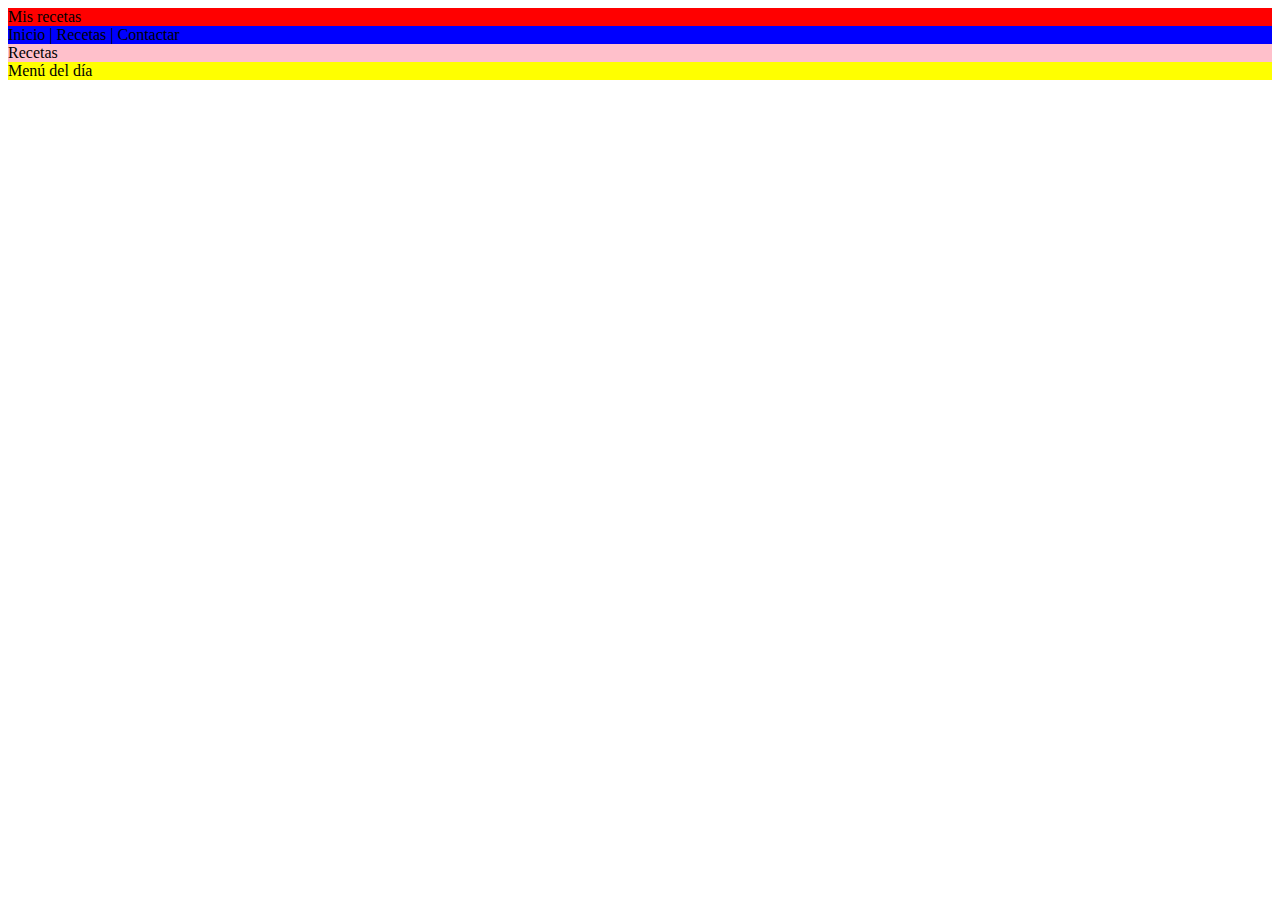
==== index.html @ 25979814 "estructura basica mis-recetas" ====
<!DOCTYPE html>
<html lang="es">
    <meta charset="utf-8">
    <title>mis recetas</title>
    <meta name  description="pagina de recetas de cocina">
    <meta  name keywork content=" cocina, comida,pasta ,desayuno">

<head>
<body>
    <div style="background-color: red;">Mis recetas</div>
    <div style="background-color: blue;">Inicio | Recetas | Contactar</div>
    <div style="background-color: green;">
        <div style="background-color: pink;">Recetas</div>
        <div style="background-color: yellow">Menú del día</div>
    </div>
    

</body>
</head>
</html>
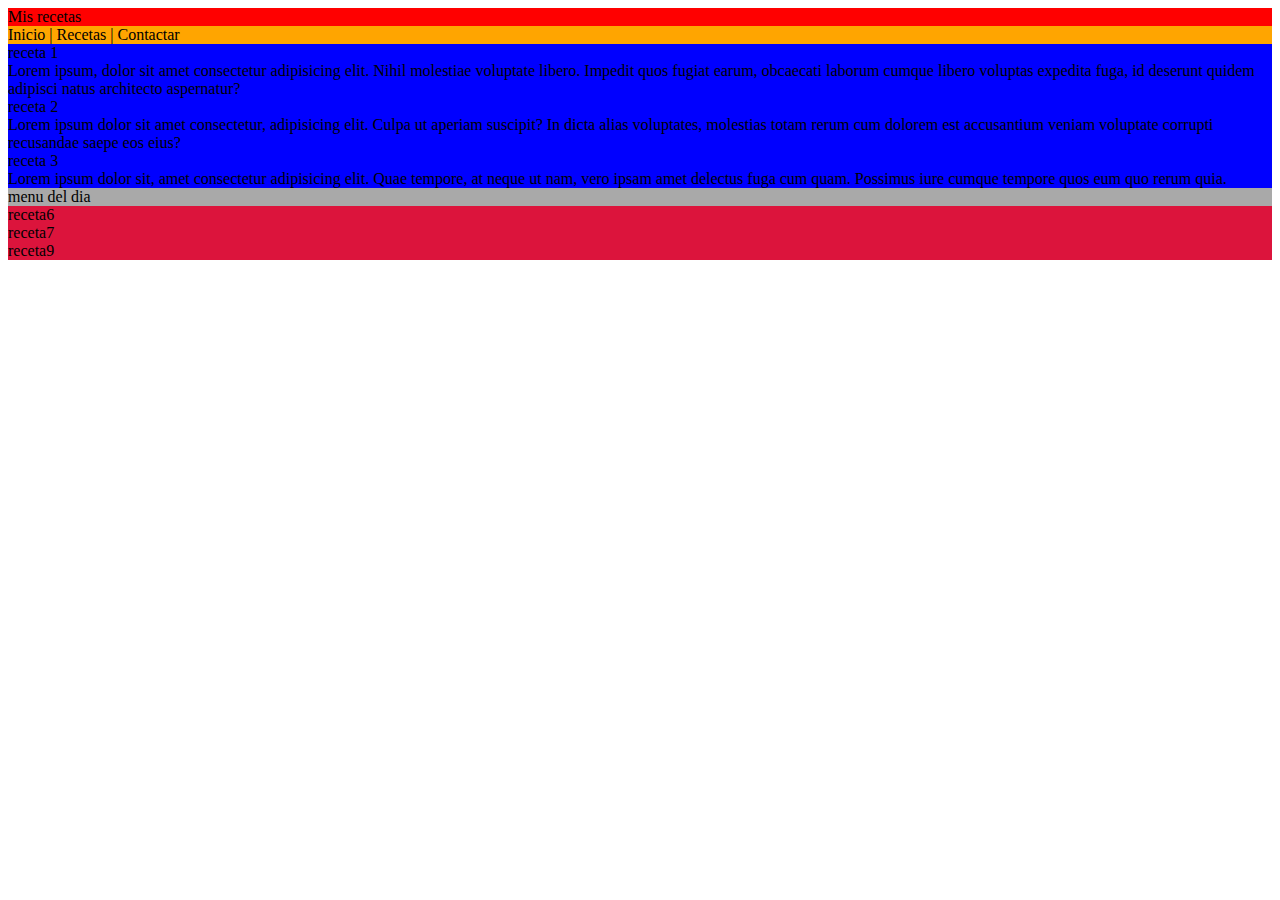
==== commit b1c17084: "finalizamos estructura con div" ====
--- a/index.html
+++ b/index.html
@@ -8,12 +8,21 @@
 <head>
 <body>
     <div style="background-color: red;">Mis recetas</div>
-    <div style="background-color: blue;">Inicio | Recetas | Contactar</div>
-    <div style="background-color: green;">
-        <div style="background-color: pink;">Recetas</div>
-        <div style="background-color: yellow">Menú del día</div>
-    </div>
-    
+    <div style="background-color:orange;">Inicio | Recetas | Contactar</div>
+    <div style="background-color: blue;">
+        <div> receta 1</div>
+            <div>Lorem ipsum, dolor sit amet consectetur adipisicing elit. Nihil molestiae voluptate libero. Impedit quos fugiat earum, obcaecati laborum cumque libero voluptas expedita fuga, id deserunt quidem adipisci natus architecto aspernatur?</div>
+            <div>receta 2</div>
+            <div>Lorem ipsum dolor sit amet consectetur, adipisicing elit. Culpa ut aperiam suscipit? In dicta alias voluptates, molestias totam rerum cum dolorem est accusantium veniam voluptate corrupti recusandae saepe eos eius?</div>
+            <div> receta 3 </div>
+            <div>Lorem ipsum dolor sit, amet consectetur adipisicing elit. Quae tempore, at neque ut nam, vero ipsam amet delectus fuga cum quam. Possimus iure cumque tempore quos eum quo rerum quia.</div>
+     <div style="background-color: aquamarine;"></div>
+            <div style="background-color: darkgrey;">menu del dia</div>
+            <div style="background-color: crimson;">receta6</div>
+            <div style="background-color: crimson;">receta7</div>
+            <div style="background-color: crimson;">receta9</div>
+     </div>
+   </body>
 
 </body>
 </head>
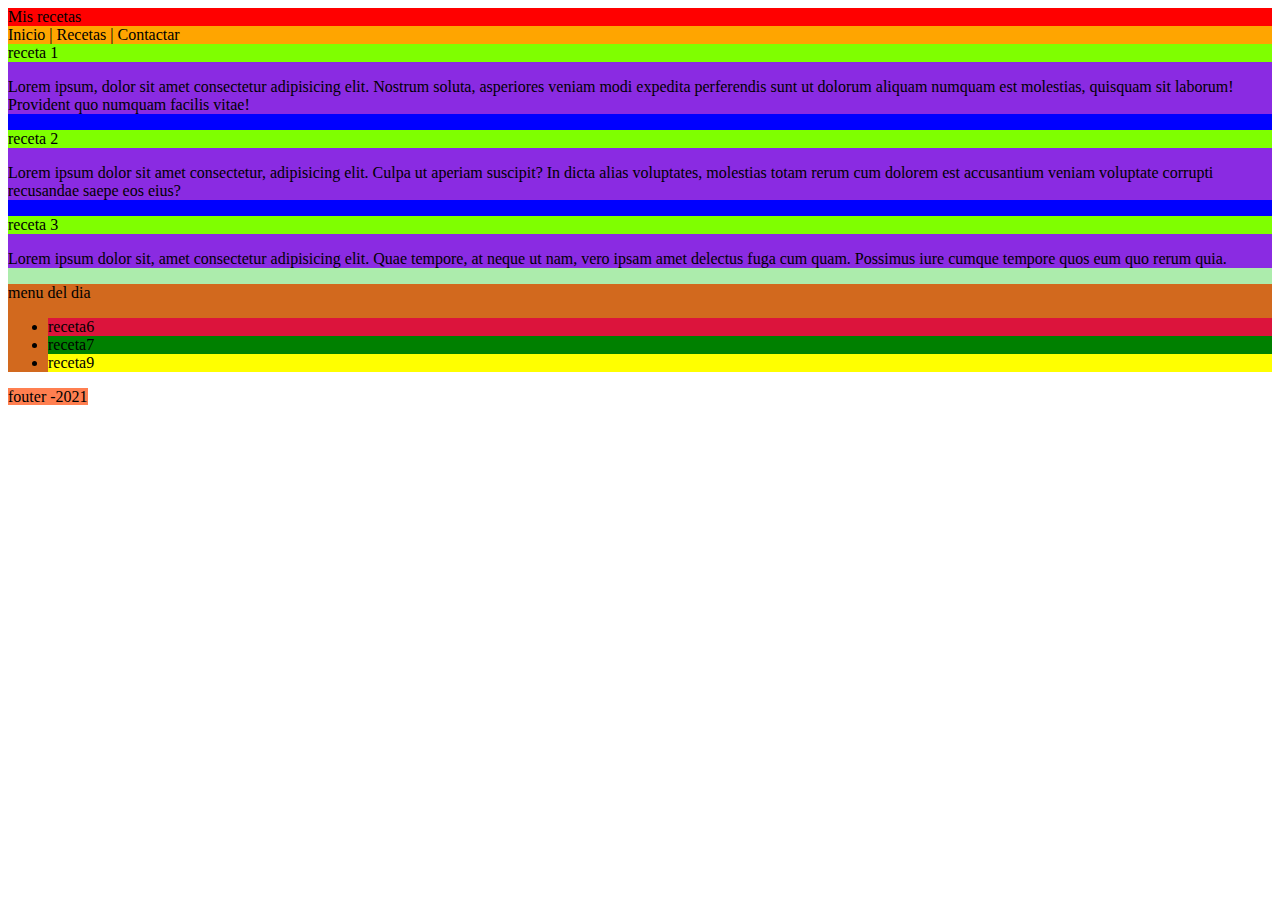
==== commit e0f1f947: "estructura basica con etiquetas semanticas" ====
--- a/index.html
+++ b/index.html
@@ -1,29 +1,42 @@
 <!DOCTYPE html>
 <html lang="es">
-    <meta charset="utf-8">
-    <title>mis recetas</title>
-    <meta name  description="pagina de recetas de cocina">
-    <meta  name keywork content=" cocina, comida,pasta ,desayuno">
+    <head>
+        <meta charset="utf-8">
+        <title>mis recetas</title>
+        <meta name  description="pagina de recetas de cocina">
+       <meta  name keywork content=" cocina, comida,pasta ,desayuno">
+</head>
+<body>
+    <header style="background-color: red;">Mis recetas</header> 
+    <nav style="background-color:orange;">Inicio | Recetas | Contactar</nav>
+    <main style="background-color: rgb(172, 236, 172);">
+        <section style="background-color: blue;">
+            <article style="background-color: blueviolet;">    
+                    <header style="background-color:chartreuse;"> receta 1</header>
+                    <p>Lorem ipsum, dolor sit amet consectetur adipisicing elit. Nostrum soluta, asperiores veniam modi expedita perferendis sunt ut dolorum aliquam numquam est molestias, quisquam sit laborum! Provident quo numquam facilis vitae! </p>     
+            </article>
+                  
+            <article style="background-color: blueviolet;">  
+                    <header style="background-color:chartreuse;"> receta 2</header>  
+                     <p>Lorem ipsum dolor sit amet consectetur, adipisicing elit. Culpa ut aperiam suscipit? In dicta alias voluptates, molestias totam rerum cum dolorem est accusantium veniam voluptate corrupti recusandae saepe eos eius?</p>
+            </article>
+            <article style="background-color: blueviolet;">
+                    <header style="background-color: chartreuse;"> receta 3 </header>
+                     <p>Lorem ipsum dolor sit, amet consectetur adipisicing elit. Quae tempore, at neque ut nam, vero ipsam amet delectus fuga cum quam. Possimus iure cumque tempore quos eum quo rerum quia.</p>
+            </article>
 
-<head>
-<body>
-    <div style="background-color: red;">Mis recetas</div>
-    <div style="background-color:orange;">Inicio | Recetas | Contactar</div>
-    <div style="background-color: blue;">
-        <div> receta 1</div>
-            <div>Lorem ipsum, dolor sit amet consectetur adipisicing elit. Nihil molestiae voluptate libero. Impedit quos fugiat earum, obcaecati laborum cumque libero voluptas expedita fuga, id deserunt quidem adipisci natus architecto aspernatur?</div>
-            <div>receta 2</div>
-            <div>Lorem ipsum dolor sit amet consectetur, adipisicing elit. Culpa ut aperiam suscipit? In dicta alias voluptates, molestias totam rerum cum dolorem est accusantium veniam voluptate corrupti recusandae saepe eos eius?</div>
-            <div> receta 3 </div>
-            <div>Lorem ipsum dolor sit, amet consectetur adipisicing elit. Quae tempore, at neque ut nam, vero ipsam amet delectus fuga cum quam. Possimus iure cumque tempore quos eum quo rerum quia.</div>
-     <div style="background-color: aquamarine;"></div>
-            <div style="background-color: darkgrey;">menu del dia</div>
-            <div style="background-color: crimson;">receta6</div>
-            <div style="background-color: crimson;">receta7</div>
-            <div style="background-color: crimson;">receta9</div>
-     </div>
-   </body>
-
-</body>
-</head>
-</html>+         </section>
+        
+            <aside style="background-color: chocolate;">
+                <header>menu del dia </header>
+             <ul>
+               <li style="background-color: crimson;">receta6</li>
+               <li style="background-color:green;">receta7</li>
+               <li style="background-color: yellow;">receta9</li>
+            </ul>
+         </aside>
+        </main>
+        <fouter style="background-color: coral;"> fouter -2021 </fouter>
+    
+    </body>
+</html>
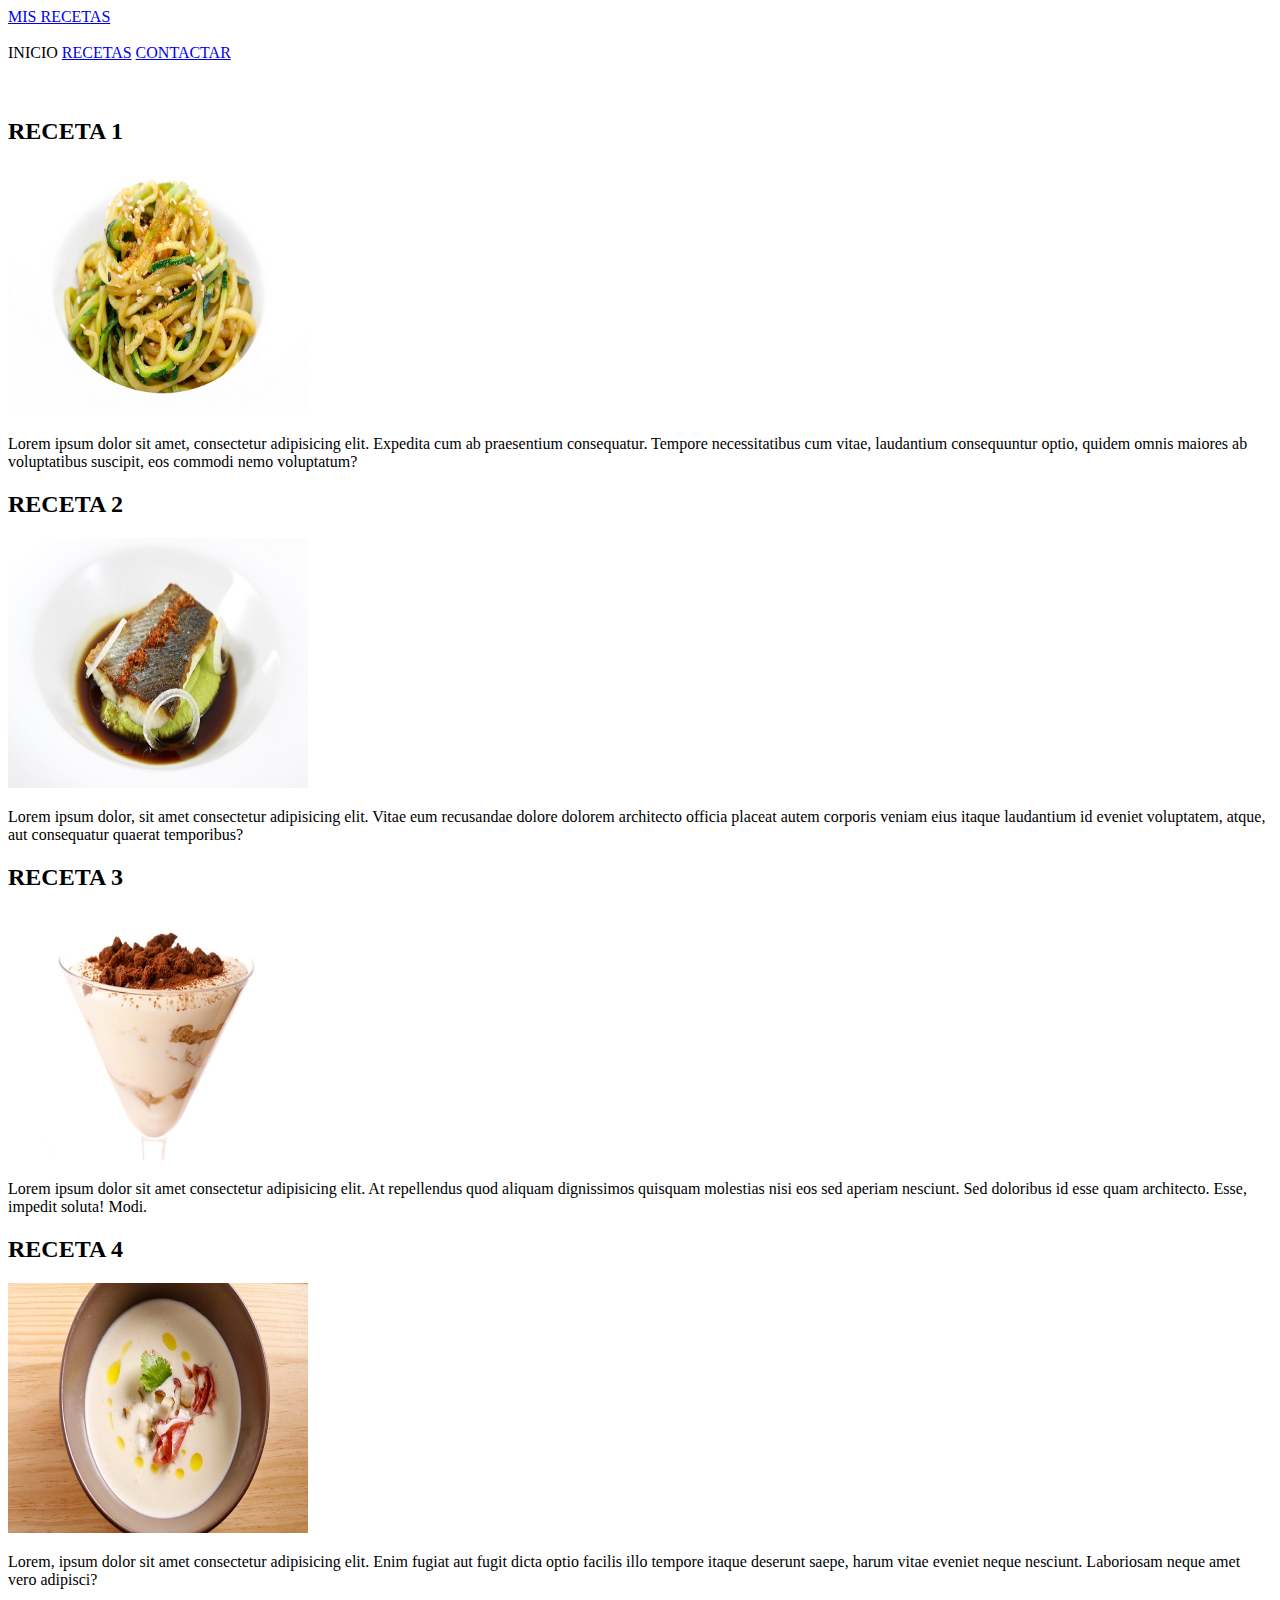
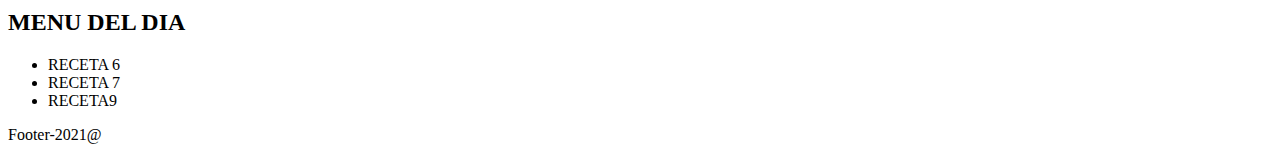
==== commit c8a70223: "hemos añadido a index.html  la pagina" receta.html "que es generica para todas las recetas" ====
--- a/index.html
+++ b/index.html
@@ -1,42 +1,74 @@
 <!DOCTYPE html>
 <html lang="es">
-    <head>
-        <meta charset="utf-8">
-        <title>mis recetas</title>
-        <meta name  description="pagina de recetas de cocina">
-       <meta  name keywork content=" cocina, comida,pasta ,desayuno">
+
+<head>
+    <!--cabeza de la pagina que no se muestra en la web-->
+    <title>MIS RECETAS</title>
+    <meta charset="utf-8">
+    <meta name="description" name="pagina dedicada a recetas gastronomicas">
+    <meta name="keywors" name="comida,plato,tenedor,gastronomico,cocina valenciana">
 </head>
+<!--a partir del head ya se mustra en la parte visible de la pagina web>-->
+<header>
+    <a href="index.html">MIS RECETAS</a>
+</header>   
+<!--etiqueta semantica que muestra el titulo de la pagina -->
+<br>
+<nav> 
+    INICIO
+    <a href="recetas.html">RECETAS</a>
+    <a href="contactar.html">CONTACTAR</a>
+</nav>
+<!--etiqueta semantica que se sirve para hacer el navegador-->
+
 <body>
-    <header style="background-color: red;">Mis recetas</header> 
-    <nav style="background-color:orange;">Inicio | Recetas | Contactar</nav>
-    <main style="background-color: rgb(172, 236, 172);">
-        <section style="background-color: blue;">
-            <article style="background-color: blueviolet;">    
-                    <header style="background-color:chartreuse;"> receta 1</header>
-                    <p>Lorem ipsum, dolor sit amet consectetur adipisicing elit. Nostrum soluta, asperiores veniam modi expedita perferendis sunt ut dolorum aliquam numquam est molestias, quisquam sit laborum! Provident quo numquam facilis vitae! </p>     
-            </article>
-                  
-            <article style="background-color: blueviolet;">  
-                    <header style="background-color:chartreuse;"> receta 2</header>  
-                     <p>Lorem ipsum dolor sit amet consectetur, adipisicing elit. Culpa ut aperiam suscipit? In dicta alias voluptates, molestias totam rerum cum dolorem est accusantium veniam voluptate corrupti recusandae saepe eos eius?</p>
-            </article>
-            <article style="background-color: blueviolet;">
-                    <header style="background-color: chartreuse;"> receta 3 </header>
-                     <p>Lorem ipsum dolor sit, amet consectetur adipisicing elit. Quae tempore, at neque ut nam, vero ipsam amet delectus fuga cum quam. Possimus iure cumque tempore quos eum quo rerum quia.</p>
-            </article>
+    <!--cuerpo de la pagina web-->
+    <main>
+        <!--etiqueta semantica que muestra todo lo que no es el "header-nav-footer"-->
+        <BR>
+        </BR>
+        <div>
+            <h2>RECETA 1</h2>
+            <img width="300px" height="250px" src="_resorce/espaguetis-de-calabacin.jpg" alt="receta espaguetis con alabacin">
+            <P>Lorem ipsum dolor sit amet, consectetur adipisicing elit. Expedita cum ab praesentium consequatur.
+                Tempore
+                necessitatibus cum vitae, laudantium consequuntur optio, quidem omnis maiores ab voluptatibus suscipit,
+                eos
+                commodi nemo voluptatum?</P>
+            <h2>RECETA 2</h2>
+            <img width="300px" height="250px" src="_resorce/lubina-con-hummus-de-guisantes.jpg" alt="receta lubina con guisantes">
+            <P>Lorem ipsum dolor, sit amet consectetur adipisicing elit. Vitae eum recusandae dolore dolorem architecto
+                officia placeat autem corporis veniam eius itaque laudantium id eveniet voluptatem, atque, aut
+                consequatur
+                quaerat temporibus?</P>
+            <h2>RECETA 3</h2>
+            <img width="300px" height="250px" src="_resorce/tiramisu-express.jpg"  alt="receta tiramisu">
+            <p>Lorem ipsum dolor sit amet consectetur adipisicing elit. At repellendus quod aliquam dignissimos quisquam
+                molestias nisi eos sed aperiam nesciunt. Sed doloribus id esse quam architecto. Esse, impedit soluta!
+                Modi.
+            </p>
+            <h2>RECETA 4</h2>
+            <img width="300px" height="250px"   src="_resorce/vichyssoise-de-esparragos-blancos.jpg" alt="receta esparragos blancos">
+            <p>Lorem, ipsum dolor sit amet consectetur adipisicing elit. Enim fugiat aut fugit dicta optio facilis illo
+                tempore itaque deserunt saepe, harum vitae eveniet neque nesciunt. Laboriosam neque amet vero adipisci?
+            </p>
+        </div>
+        <ASide>
+            <!--etiqueta semantica que forma parte de main-->
+            <H2>MENU DEL DIA</H2>
+            <UL>
+                <LI>RECETA 6</LI>
+                <LI>RECETA 7</LI>
+                <LI>RECETA9</LI>
+            </UL>
 
-         </section>
-        
-            <aside style="background-color: chocolate;">
-                <header>menu del dia </header>
-             <ul>
-               <li style="background-color: crimson;">receta6</li>
-               <li style="background-color:green;">receta7</li>
-               <li style="background-color: yellow;">receta9</li>
-            </ul>
-         </aside>
-        </main>
-        <fouter style="background-color: coral;"> fouter -2021 </fouter>
-    
-    </body>
-</html>
+        </ASide>
+
+    </main>
+
+</body>
+
+<footer>Footer-2021@</footer>
+<!--fin de la pagina web-->
+
+</html>